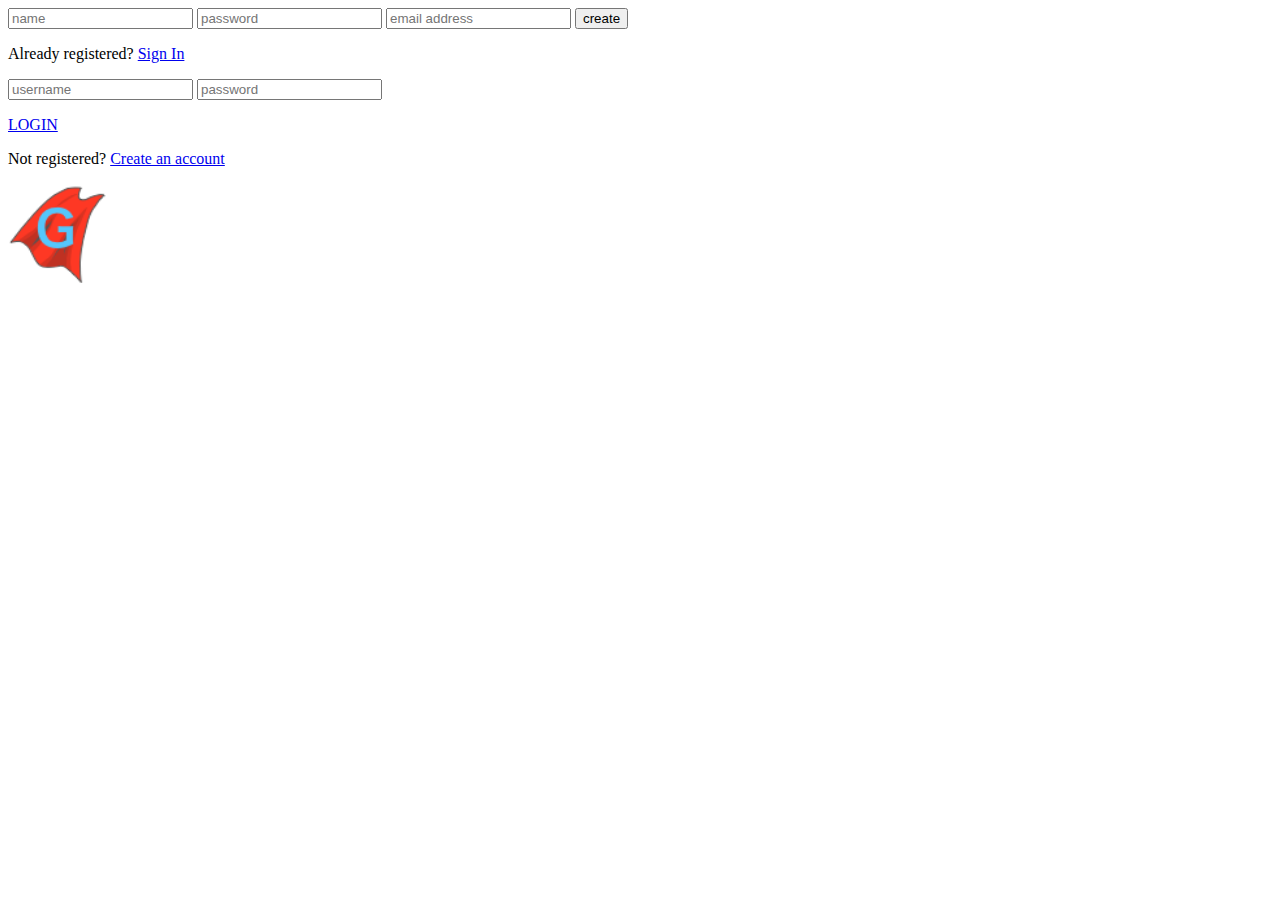
==== login.html @ f4a9b524 "Boss Site for Guardian App" ====
<!DOCTYPE html>
<html>
<head>
  <link rel="stylesheet" href="login.css" >

</head>
<body>
    <div class="login-page">
        <div class="form">
            <form class="register-form">
                <input type="text" placeholder="name"/>
                <input type="password" placeholder="password"/>
                <input type="text" placeholder="email address"/>
                <button>create</button>
            <p class="message">Already registered? <a href="#">Sign In</a></p>
          </form>
          <form class="login-form">
              <input type="text" placeholder="username"/>
              <input type="password" placeholder="password"/>
            <a href="index.html"><p>LOGIN</p></a>
              <p class="message">Not registered? <a href="#">Create an account</a></p>
          </form>
            <img class="img-rounded" src="images/Guardian_Logo-2.png" alt="Generic placeholder image" width="100" height="100">
        </div>
    </div>
</body>
</html>
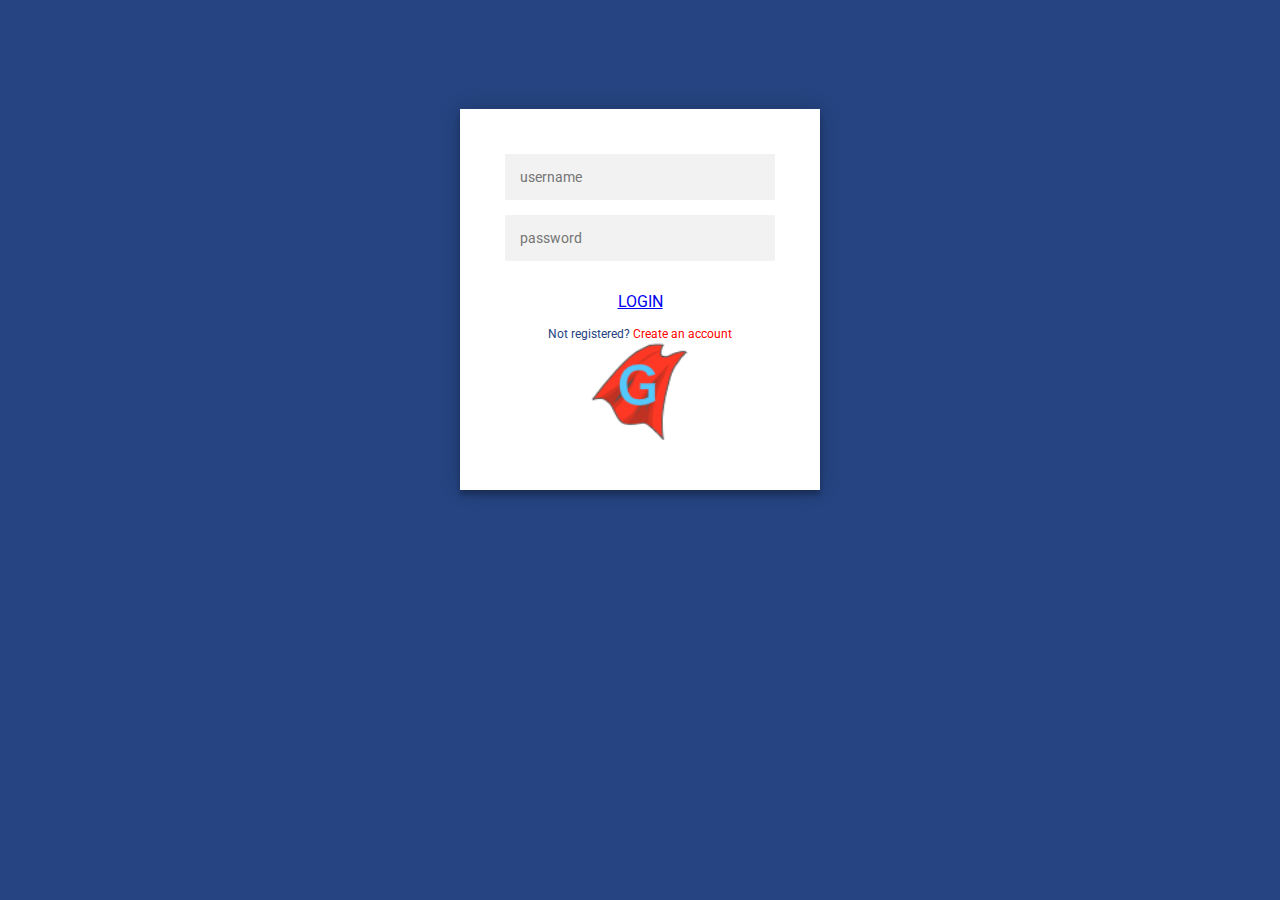
==== commit ead6b4c0: "Update login.html" ====
--- a/login.html
+++ b/login.html
@@ -3,7 +3,7 @@
 <!DOCTYPE html>
 <html>
 <head>
-  <link rel="stylesheet" href="login.css" >
+  <link rel="stylesheet" href="css/login.css" >
 
 </head>
 <body>
@@ -19,7 +19,7 @@
           <form class="login-form">
               <input type="text" placeholder="username"/>
               <input type="password" placeholder="password"/>
-            <a href="index.html"><p>LOGIN</p></a>
+            <a href="html/index.html"><p>LOGIN</p></a>
               <p class="message">Not registered? <a href="#">Create an account</a></p>
           </form>
             <img class="img-rounded" src="images/Guardian_Logo-2.png" alt="Generic placeholder image" width="100" height="100">
--- a/css/login.css
+++ b/css/login.css
@@ -0,0 +1,105 @@
+/* beginning of Login css
+#GuardianLogo{
+   border-radius: 15px;
+   margin-bottom: 70px;
+   text-align: center;
+}*/
+/* beginning of Login css */
+@import url(https://fonts.googleapis.com/css?family=Roboto:300);
+
+.login-page {
+  width: 360px;
+  padding: 8% 0 0;
+  margin: auto;
+}
+.form {
+  position: relative;
+  z-index: 1;
+  background: #FFFFFF;
+  max-width: 360px;
+  margin: 0 auto 100px;
+  padding: 45px;
+  text-align: center;
+  box-shadow: 0 0 20px 0 rgba(0, 0, 0, 0.2), 0 5px 5px 0 rgba(0, 0, 0, 0.24);
+}
+.form input {
+  font-family: "Roboto", sans-serif;
+  outline: 0;
+  background: #f2f2f2;
+  width: 100%;
+  border: 0;
+  margin: 0 0 15px;
+  padding: 15px;
+  box-sizing: border-box;
+  font-size: 14px;
+}
+.form button {
+  font-family: "Roboto", sans-serif;
+  text-transform: uppercase;
+  outline: 0;
+  background: #254481;
+  width: 100%;
+  border: 0;
+  padding: 15px;
+  color: #FFFFFF;
+  font-size: 14px;
+  -webkit-transition: all 0.3 ease;
+  transition: all 0.3 ease;
+  cursor: pointer;
+}
+.form button:hover,.form button:active,.form button:focus {
+  background: #43A047;
+}
+.form .message {
+  margin: 15px 0 0;
+  color: #254481;
+  font-size: 12px;
+}
+.form .message a {
+  color: #FF0000;
+  text-decoration: none;
+}
+.form .register-form {
+  display: none;
+}
+.container {
+  position: relative;
+  z-index: 1;
+  max-width: 300px;
+  margin: 0 auto;
+}
+.container:before, .container:after {
+  content: "";
+  display: block;
+  clear: both;
+}
+.container .info {
+  margin: 50px auto;
+  text-align: center;
+}
+.container .info h1 {
+  margin: 0 0 15px;
+  padding: 0;
+  font-size: 36px;
+  font-weight: 300;
+  color: #1a1a1a;
+}
+.container .info span {
+  color: #4d4d4d;
+  font-size: 12px;
+}
+.container .info span a {
+  color: #000000;
+  text-decoration: none;
+}
+.container .info span .fa {
+  color: #EF3B3A;
+}
+body {
+  background: #254481; /* fallback for old browsers */
+
+  font-family: "Roboto", sans-serif;
+  -webkit-font-smoothing: antialiased;
+  -moz-osx-font-smoothing: grayscale;
+}
+/*  End of Login form css   */
